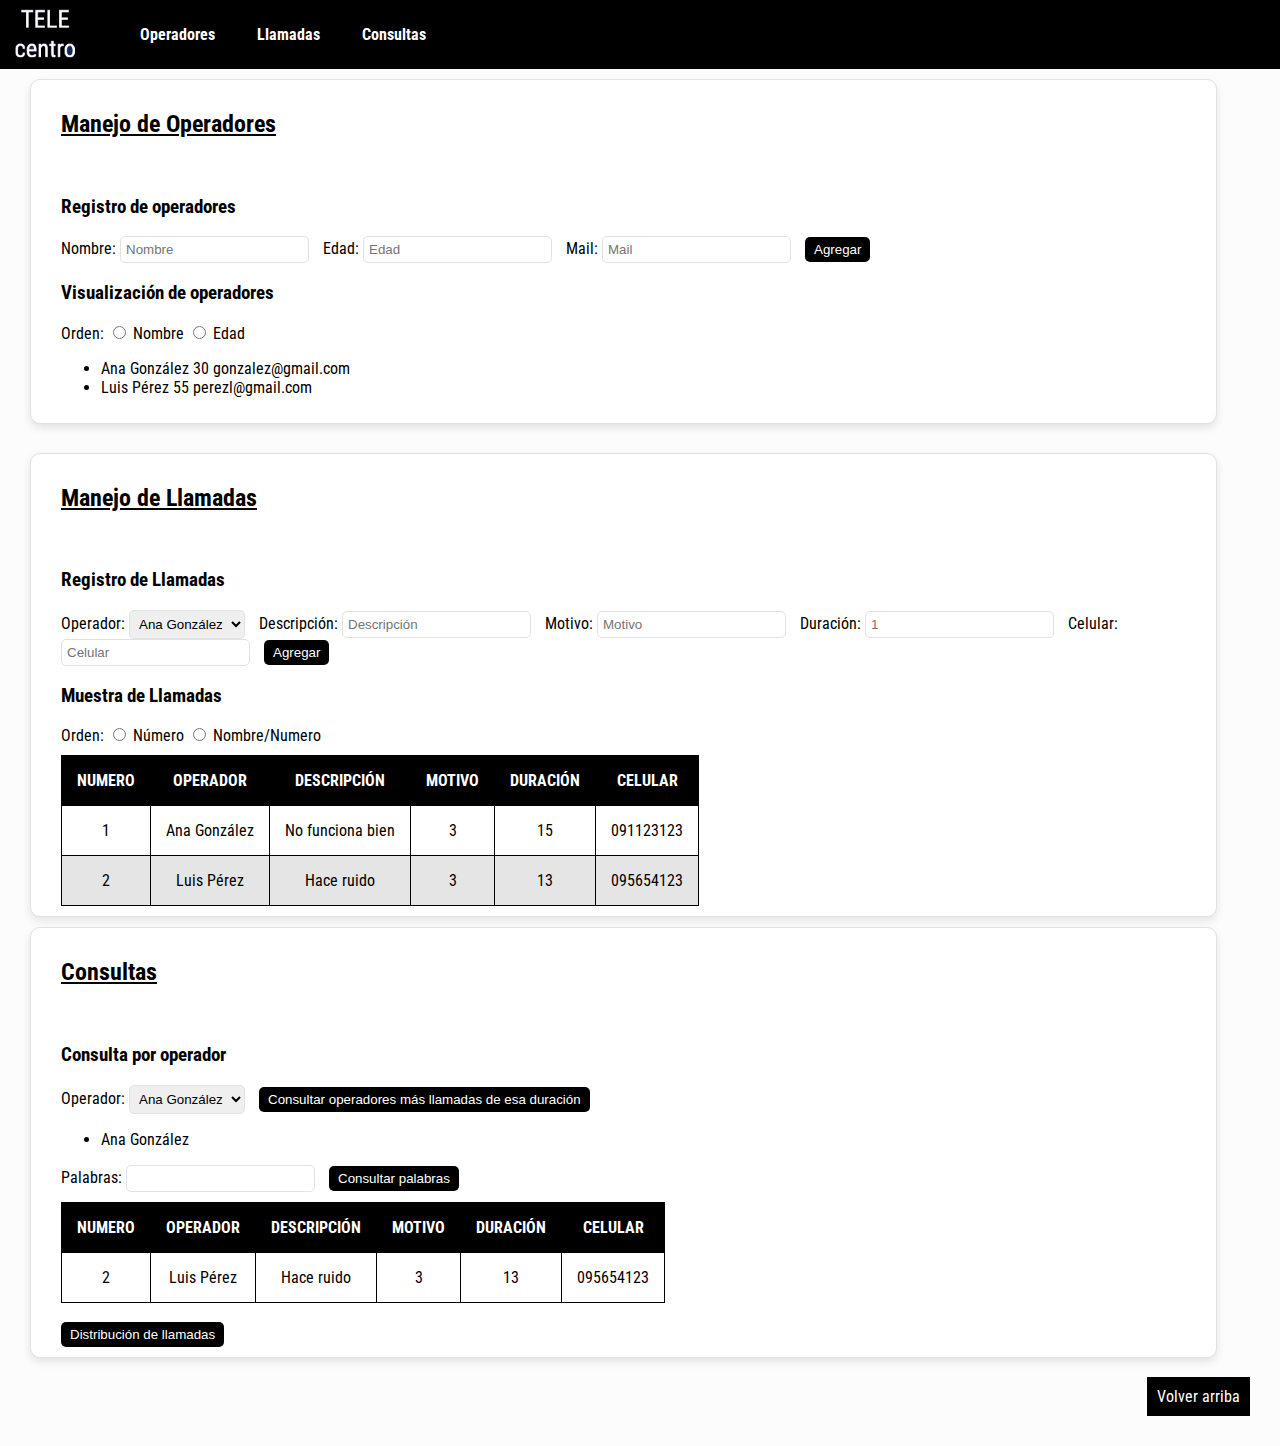
==== entrega1/Entrega1/code/index.html @ 87a1755b "first draft" ====
<!DOCTYPE html>
<html lang="es">
<head>
	<meta charset="utf-8">
	<title>Telecentro</title>
	<link rel="stylesheet" type="text/css" href="css/style.css">
	<link href="https://fonts.googleapis.com/css?family=Roboto+Condensed&display=swap" rel="stylesheet">
</head>
<body> 
<!-- navbar --> 
<img src="img/logo.png" class="logo" alt="Logo"> 
<ul class=navBar>
	
  	<li class=navBar><a href="#operadores">Operadores</a></li>
 	<li class=navBar><a href="#llamadas">Llamadas</a></li>
  	<li class=navBar><a href="#consultas">Consultas</a></li>
</ul>
<!--                                                       -->
<div class="page">
 	<div class="inPage">
		<h2><a id="operadores"></a>Manejo de Operadores</h2>
		<br>
		<h3>Registro de operadores</h3>
		<label for="idNombre">Nombre: </label>
		<input type="text" id="idNombre" placeholder="Nombre" class="textBox">
		<label for="idEdad">Edad: </label>
		<input type="text" id="idEdad" placeholder="Edad" class="textBox">
		<label for="idMail">Mail: </label>
		<input type="text" id="idMail" placeholder="Mail" class="textBox">
		<input type="button" id="inBoton0" value="Agregar" class="boton">
		<h3>Visualización de operadores</h3>
		<label>Orden: </label>	
		<input type="radio" name="ordenDatos" id="idRadioNombre">
		<label for="idRadioNombre">Nombre</label>
		<input type="radio" name="ordenDatos" id="idRadioEdad">
		<label for="idRadioEdad">Edad</label>
		<ul>
			<li>Ana González 30 gonzalez@gmail.com</li>
			<li>Luis Pérez 55 perezl@gmail.com</li>
		</ul>
	</div>
	<br>
	<div class="inPage">
		<h2><a id="llamadas"></a>Manejo de Llamadas</h2>
		<br>
		<h3>Registro de Llamadas</h3>
		<label for="idOperador">Operador: </label>
		<select id="idOperador"  class="textBox">
			<option value="anaGonzalez" selected>Ana González</option>
			<option value="luisPerez">Luis Pérez</option>
		</select>
		<label for="idDescripcion">Descripción: </label>
		<input type="text" id="idDescripcion" placeholder="Descripción" class="textBox">
		<label for="idMotivo">Motivo: </label>
		<input type="text" id="idMotivo" placeholder="Motivo" class="textBox">
		<label for="idDuracion">Duración: </label>
		<input type="text" id="idDuracion" placeholder="1" class="textBox">
		<label for="idCelular">Celular: </label>
		<input type="text" id="idCelular" placeholder="Celular" class="textBox">
		<input type="button" id="inBoton1" value="Agregar" class="boton">
		<h3>Muestra de Llamadas</h3>
		<label>Orden: </label>	
		<input type="radio" name="ordenLlamada" id="idRadioNumero">
		<label for="idRadioNumero">Número</label>
		<input type="radio" name="ordenLlamada" id="idRadioNomNum">
		<label for="idRadioNomNum">Nombre/Numero</label>
		<table id="table1">
			<thead>
				<tr>
				<th>NUMERO</th>
				<th>OPERADOR</th>
				<th>DESCRIPCIÓN</th>
				<th>MOTIVO</th>
				<th>DURACIÓN</th>
				<th>CELULAR</th>
			</tr>
			</thead>
			<tbody>
				<tr>
					<td>1</td>
					<td>Ana González</td>
					<td>No funciona bien</td>
					<td>3</td>
					<td>15</td>
					<td>091123123</td>
				</tr>
				<tr>
					<td>2</td>
					<td>Luis Pérez</td>
					<td>Hace ruido</td>
					<td>3</td>
					<td>13</td>
					<td>095654123</td>
				</tr>
			</tbody>
		</table>
	</div>
	<div class="inPage">
		<h2 id="consultas">Consultas</h2>
		<br>
		<h3>Consulta por operador</h3>
		<label for="idOperador2">Operador: </label>
		<select id="idOperador2"  class="textBox">
			<option value="anaGonzalez" selected>Ana González</option>
			<option value="luisPerez">Luis Pérez</option>
		</select>
		<input type="button" id="idBoton2" value="Consultar operadores más llamadas de esa duración" class="boton">
		<ul>
			<li>Ana González</li>
		</ul>
		<label for="idPalabra">Palabras: </label>
		<input type="text" id="idPalabra" class="textBox">
		<input type="button" id="idBoton3" value="Consultar palabras" class="boton">
		<table>
			<thead id="table2">
				<tr>
				<th>NUMERO</th>
				<th>OPERADOR</th>
				<th>DESCRIPCIÓN</th>
				<th>MOTIVO</th>
				<th>DURACIÓN</th>
				<th>CELULAR</th>
			</tr>
			</thead>
			<tbody>
				<tr>
					<td>2</td>
					<td>Luis Pérez</td>
					<td>Hace ruido</td>
					<td>3</td>
					<td>13</td>
					<td>095654123</td>
				</tr>
			</tbody>
		</table>
		<br>
		<input type="button" id="idBoton4" value="Distribución de llamadas" class="boton">
	</div>
</div>
<br>
<a class="volver" href="#top">Volver arriba</a>
</body>
</html>
---- entrega1/Entrega1/code/css/style.css ----
.page {
	margin-left: 30px;
}

.inPage {
	border-style: solid;
	margin: 10px 10px 0 0;
	border-width: 1px;
	width: 90%;
	border-color: #e2e2e2;
	border-radius: 10px;
	padding: 10px 30px;
	background-color: #ffffff;
	box-shadow: 0 4px 8px 0 rgba(0, 0, 0, 0.1); /*El ultimo numero es la saturacion del rgb, en este caso negro*/
}

br {
	content: "";
	display: block;
	margin: 10px 0;
}

.volver {
	display: block;
	background-color: black;
	color: white;
	padding: 10px;
	text-align: right;
	text-decoration: none;
	float: right;
	margin: 0px 30px 30px 0px;
}

.volver:hover {
	display: block;
	background-color: darkgrey;
	color: white;
	padding: 10px;
	text-align: right;
	text-decoration: none;
	float: right;
	margin: 0px 30px 30px 0px;
}

h2 {
	text-decoration: underline;
}

body {
	margin: 0;
	background-color: #fcfcfc;
	font-family: 'Roboto Condensed', sans-serif;
	
}

.logo{
    float: left;
    position: relative;
    height: 69px;
    width: 69px; 
    padding-left: 10px;
	background-color: #000000;
}

ul.navBar {
  list-style-type: none;
  margin: 0;
  padding: 10;
  overflow: hidden;
  background-color: #000000;
}

li.navBar {
  float: left;
}

li.navBar a {
  display: block;
  color: white;
  text-align: center;
  padding: 10px 16px;
  text-decoration: none;
  font-weight: bold;
  border-radius: 20px;
  margin:15px 5px;
}

li.navBar a:hover {
  background-color: #00468c;
}

.boton {
	padding: 5px 9px;
	border-radius: 5px;
	border: hidden;
	background-color: #000000;
	color: white;
}

.boton:hover {
	padding: 5px 9px;
	border-radius: 5px;
	border: hidden;
	background-color: #00468c;
	color: white;
}

.textBox {
	border-radius: 5px;
	border: 1px solid; 
	border-color: #e2e2e2;
	padding: 5px;
	margin-right: 10px;
}

.textBox:hover {
	border-radius: 5px;
	border: 1px solid; 
	border-color: #969696;
	box-shadow: 0 0 5px #e2efff inset;
}

.textBox:focus {
	border-radius: 5px;
	border: 1px solid; 
}


table {
  border-collapse: collapse;
  margin-top: 10px;
}

table, th, td {
	border: 1px solid black;
	text-align: center;
	padding: 15px;
}

tr:nth-child(even) {    /*Tabla con filas de colores diferentes*/
	background-color: #e5e5e5;
}
th {
	background-color: #000000;
	color: white;
}
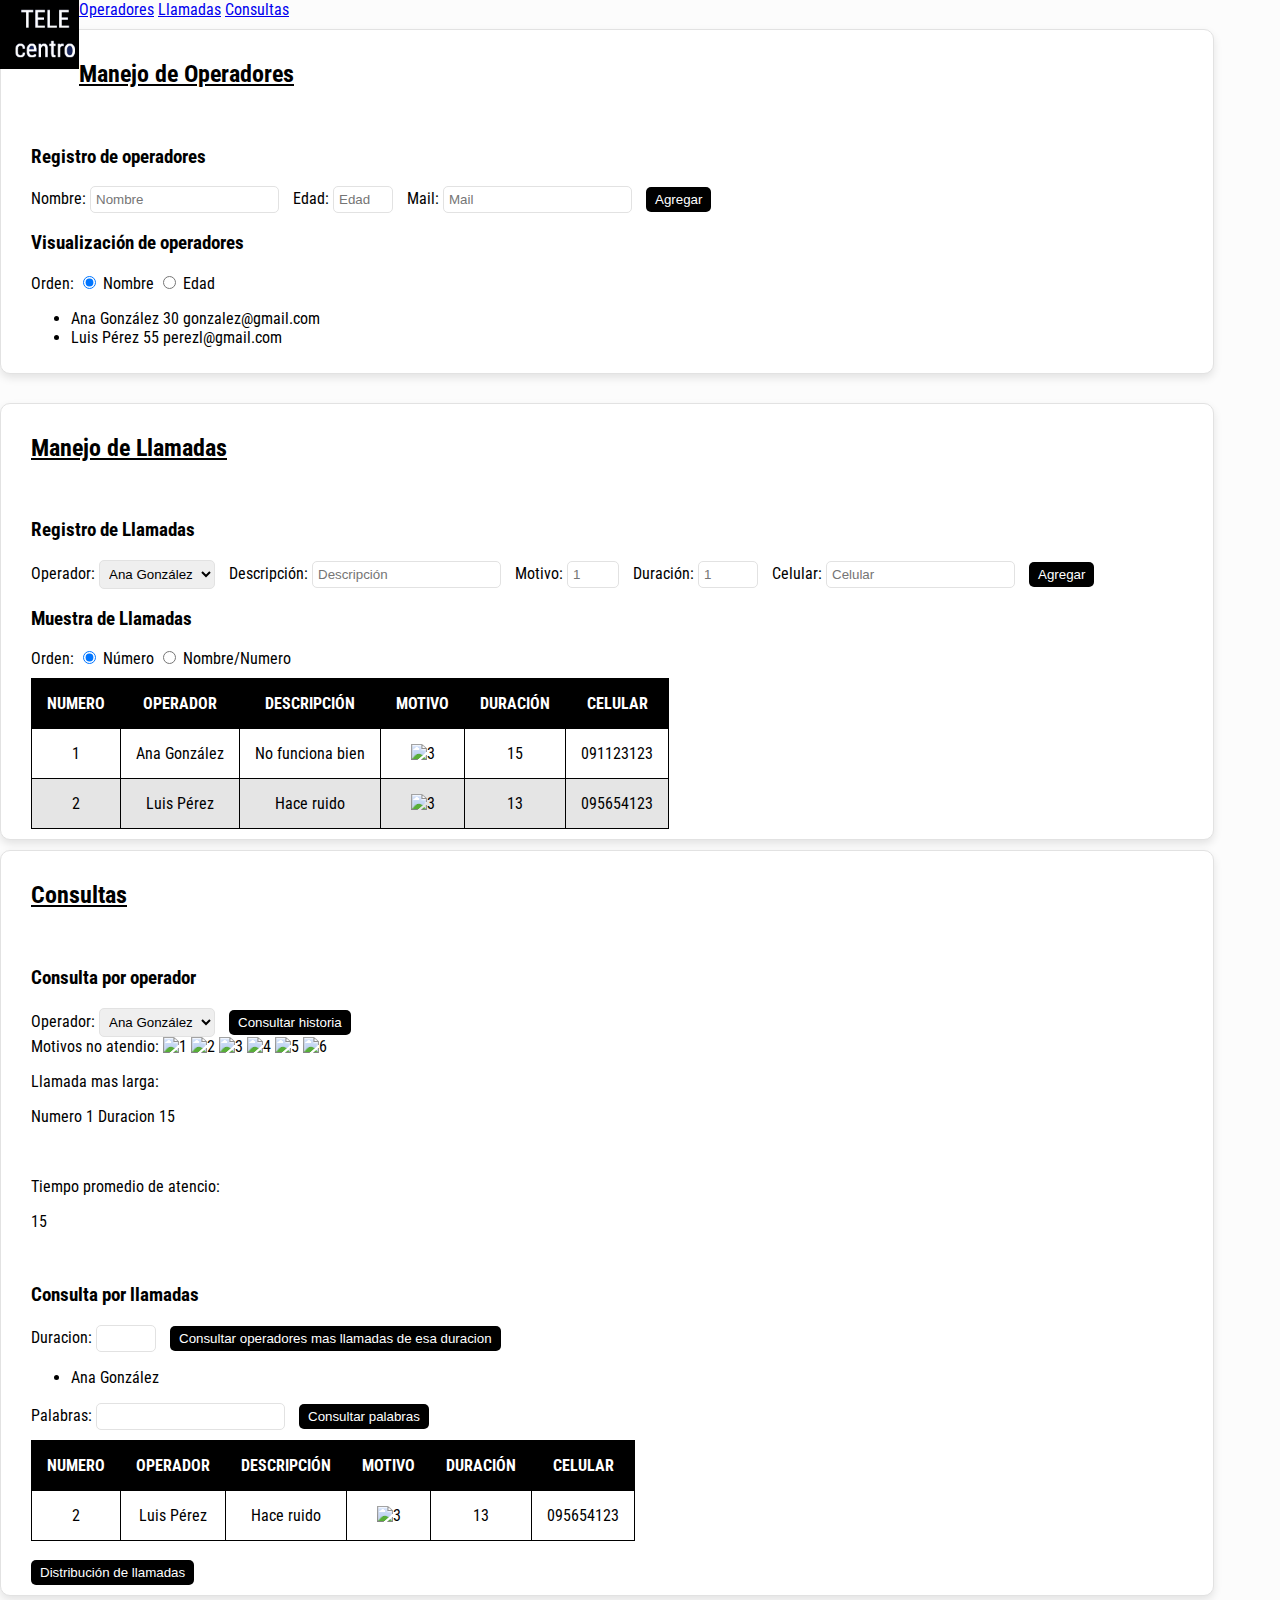
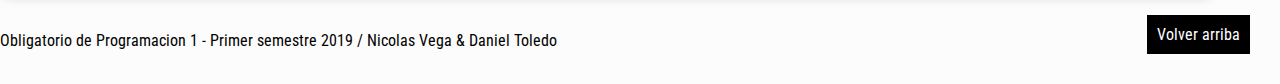
==== commit 96a4b403: "FINAL FILE" ====
--- a/entrega1/Entrega1/code/index.html
+++ b/entrega1/Entrega1/code/index.html
@@ -1,3 +1,5 @@
+<!--Nicolas Vega 242166 / Daniel Toledo 245055 -->
+
 <!DOCTYPE html>
 <html lang="es">
 <head>
@@ -7,137 +9,154 @@
 	<link href="https://fonts.googleapis.com/css?family=Roboto+Condensed&display=swap" rel="stylesheet">
 </head>
 <body> 
-<!-- navbar --> 
+<nav>
 <img src="img/logo.png" class="logo" alt="Logo"> 
-<ul class=navBar>
-	
-  	<li class=navBar><a href="#operadores">Operadores</a></li>
- 	<li class=navBar><a href="#llamadas">Llamadas</a></li>
-  	<li class=navBar><a href="#consultas">Consultas</a></li>
-</ul>
-<!--                                                       -->
-<div class="page">
- 	<div class="inPage">
-		<h2><a id="operadores"></a>Manejo de Operadores</h2>
-		<br>
-		<h3>Registro de operadores</h3>
+<a href="#operadores">Operadores</a> 
+<a href="#llamadas">Llamadas</a> 
+<a href="#consultas">Consultas</a> 
+</nav>
+<section class="inPage"> <!--Operadores-->
+	<h2><a id="operadores"></a>Manejo de Operadores</h2>
+	<br>
+	<h3>Registro de operadores</h3>
+	<form id="formularioOperadores" method="post">
 		<label for="idNombre">Nombre: </label>
-		<input type="text" id="idNombre" placeholder="Nombre" class="textBox">
+		<input type="text" id="idNombre" placeholder="Nombre" class="textBox" maxlength="20" required>
 		<label for="idEdad">Edad: </label>
-		<input type="text" id="idEdad" placeholder="Edad" class="textBox">
+		<input type="number" id="idEdad" placeholder="Edad" class="textBox" min="18" max="65" required>
 		<label for="idMail">Mail: </label>
-		<input type="text" id="idMail" placeholder="Mail" class="textBox">
-		<input type="button" id="inBoton0" value="Agregar" class="boton">
-		<h3>Visualización de operadores</h3>
-		<label>Orden: </label>	
-		<input type="radio" name="ordenDatos" id="idRadioNombre">
-		<label for="idRadioNombre">Nombre</label>
-		<input type="radio" name="ordenDatos" id="idRadioEdad">
-		<label for="idRadioEdad">Edad</label>
-		<ul>
-			<li>Ana González 30 gonzalez@gmail.com</li>
-			<li>Luis Pérez 55 perezl@gmail.com</li>
-		</ul>
-	</div>
+		<input type="email" id="idMail" placeholder="Mail" class="textBox" required> <!--El tipo email verifica que sea valido por defecto-->
+		<input type="submit" id="idBotonAgregar" class="boton" value="Agregar">
+	</form>
+	<h3>Visualización de operadores</h3>
+	<label>Orden: </label>	
+	<input type="radio" name="ordenDatos" id="idRadioNombre" checked>
+	<label for="idRadioNombre">Nombre</label>
+	<input type="radio" name="ordenDatos" id="idRadioEdad">
+	<label for="idRadioEdad">Edad</label>
+	<ul>
+		<li>Ana González 30 gonzalez@gmail.com</li>
+		<li>Luis Pérez 55 perezl@gmail.com</li>
+	</ul>
+</section>
+<br>
+<section class="inPage"> <!--Llamadas-->
+	<h2><a id="llamadas"></a>Manejo de Llamadas</h2>
 	<br>
-	<div class="inPage">
-		<h2><a id="llamadas"></a>Manejo de Llamadas</h2>
-		<br>
-		<h3>Registro de Llamadas</h3>
-		<label for="idOperador">Operador: </label>
-		<select id="idOperador"  class="textBox">
-			<option value="anaGonzalez" selected>Ana González</option>
-			<option value="luisPerez">Luis Pérez</option>
-		</select>
-		<label for="idDescripcion">Descripción: </label>
-		<input type="text" id="idDescripcion" placeholder="Descripción" class="textBox">
-		<label for="idMotivo">Motivo: </label>
-		<input type="text" id="idMotivo" placeholder="Motivo" class="textBox">
-		<label for="idDuracion">Duración: </label>
-		<input type="text" id="idDuracion" placeholder="1" class="textBox">
-		<label for="idCelular">Celular: </label>
-		<input type="text" id="idCelular" placeholder="Celular" class="textBox">
-		<input type="button" id="inBoton1" value="Agregar" class="boton">
-		<h3>Muestra de Llamadas</h3>
-		<label>Orden: </label>	
-		<input type="radio" name="ordenLlamada" id="idRadioNumero">
-		<label for="idRadioNumero">Número</label>
-		<input type="radio" name="ordenLlamada" id="idRadioNomNum">
-		<label for="idRadioNomNum">Nombre/Numero</label>
-		<table id="table1">
-			<thead>
-				<tr>
-				<th>NUMERO</th>
-				<th>OPERADOR</th>
-				<th>DESCRIPCIÓN</th>
-				<th>MOTIVO</th>
-				<th>DURACIÓN</th>
-				<th>CELULAR</th>
+	<h3>Registro de Llamadas</h3>
+	<label for="idOperador">Operador: </label>
+	<select id="idOperador"  class="textBox">
+		<option value="anaGonzalez" selected>Ana González</option>
+		<option value="luisPerez">Luis Pérez</option>
+	</select>
+	<label for="idDescripcion">Descripción: </label>
+	<input type="text" id="idDescripcion" placeholder="Descripción" class="textBox">
+	<label for="idMotivo">Motivo: </label>
+	<input type="number" id="idMotivo" placeholder="1" class="textBox" min="1" max="6">
+	<label for="idDuracion">Duración: </label>
+	<input type="number" id="idDuracion" placeholder="1" class="textBox" min="1" max="60">
+	<label for="idCelular">Celular: </label>
+	<input type="text" id="idCelular" placeholder="Celular" class="textBox">
+	<input type="button" id="inBoton1" value="Agregar" class="boton">
+	<h3>Muestra de Llamadas</h3>
+	<label>Orden: </label>	
+	<input type="radio" name="ordenLlamada" id="idRadioNumero" checked>
+	<label for="idRadioNumero">Número</label>
+	<input type="radio" name="ordenLlamada" id="idRadioNomNum">
+	<label for="idRadioNomNum">Nombre/Numero</label>
+	<table id="table1">
+		<thead>
+			<tr>
+			<th>NUMERO</th>
+			<th>OPERADOR</th>
+			<th>DESCRIPCIÓN</th>
+			<th>MOTIVO</th>
+			<th>DURACIÓN</th>
+			<th>CELULAR</th>
+		</tr>
+		</thead>
+		<tbody>
+			<tr>
+				<td>1</td>
+				<td>Ana González</td>
+				<td>No funciona bien</td>
+				<td><img src="img/3.png" class="razon" alt="3"> </td>
+				<td>15</td>
+				<td>091123123</td>
 			</tr>
-			</thead>
-			<tbody>
-				<tr>
-					<td>1</td>
-					<td>Ana González</td>
-					<td>No funciona bien</td>
-					<td>3</td>
-					<td>15</td>
-					<td>091123123</td>
-				</tr>
-				<tr>
-					<td>2</td>
-					<td>Luis Pérez</td>
-					<td>Hace ruido</td>
-					<td>3</td>
-					<td>13</td>
-					<td>095654123</td>
-				</tr>
-			</tbody>
-		</table>
-	</div>
-	<div class="inPage">
-		<h2 id="consultas">Consultas</h2>
-		<br>
-		<h3>Consulta por operador</h3>
-		<label for="idOperador2">Operador: </label>
-		<select id="idOperador2"  class="textBox">
-			<option value="anaGonzalez" selected>Ana González</option>
-			<option value="luisPerez">Luis Pérez</option>
-		</select>
-		<input type="button" id="idBoton2" value="Consultar operadores más llamadas de esa duración" class="boton">
-		<ul>
-			<li>Ana González</li>
-		</ul>
-		<label for="idPalabra">Palabras: </label>
-		<input type="text" id="idPalabra" class="textBox">
-		<input type="button" id="idBoton3" value="Consultar palabras" class="boton">
-		<table>
-			<thead id="table2">
-				<tr>
-				<th>NUMERO</th>
-				<th>OPERADOR</th>
-				<th>DESCRIPCIÓN</th>
-				<th>MOTIVO</th>
-				<th>DURACIÓN</th>
-				<th>CELULAR</th>
+			<tr>
+				<td>2</td>
+				<td>Luis Pérez</td>
+				<td>Hace ruido</td>
+				<td><img src="img/3.png" class="razon" alt="3"> </td>
+				<td>13</td>
+				<td>095654123</td>
 			</tr>
-			</thead>
-			<tbody>
-				<tr>
-					<td>2</td>
-					<td>Luis Pérez</td>
-					<td>Hace ruido</td>
-					<td>3</td>
-					<td>13</td>
-					<td>095654123</td>
-				</tr>
-			</tbody>
-		</table>
-		<br>
-		<input type="button" id="idBoton4" value="Distribución de llamadas" class="boton">
-	</div>
-</div>
+		</tbody>
+	</table>
+</section>
+<section class="inPage"> <!--Consultas-->
+	<h2 id="consultas">Consultas</h2>
+	<br>
+	<h3>Consulta por operador</h3>
+	<label for="idOperador2">Operador: </label>
+	<select id="idOperador2" class="textBox">
+		<option value="anaGonzalez" selected>Ana González</option>
+		<option value="luisPerez">Luis Pérez</option>
+	</select>
+	<input type="button" id="idBoton2" value="Consultar historia" class="boton">
+	<br>
+	<label>Motivos no atendio: </label>
+	<img src="img/1.png" class="razon" alt="1">
+	<img src="img/2.png" class="razon" alt="2">
+	<img src="img/3.png" class="razon" alt="3">
+	<img src="img/4.png" class="razon" alt="4">
+	<img src="img/5.png" class="razon" alt="5">
+	<img src="img/6.png" class="razon" alt="6">
+	<br>
+	<p class="masLarga">Llamada mas larga: </p>
+	<p class="masLarga">Numero 1 Duracion 15</p>
+	<br>
+	<p class="masLarga">Tiempo promedio de atencio: </p>
+	<p class="masLarga">15</p>
+	<br>
+	<h3>Consulta por llamadas</h3>
+	<label>Duracion: </label>
+	<input type="number" class="textBox" id="idDuracionLlamadas" min="1" max="60">
+	<input class="boton" type="button" id="idBoton3" value="Consultar operadores mas llamadas de esa duracion">
+	<ul>
+		<li>Ana González</li>
+	</ul>
+	<label for="idPalabra">Palabras: </label>
+	<input type="text" id="idPalabra" class="textBox">
+	<input type="button" id="idBoton4" value="Consultar palabras" class="boton">
+	<table>
+		<thead id="table2">
+			<tr>
+			<th>NUMERO</th>
+			<th>OPERADOR</th>
+			<th>DESCRIPCIÓN</th>
+			<th>MOTIVO</th>
+			<th>DURACIÓN</th>
+			<th>CELULAR</th>
+		</tr>
+		</thead>
+		<tbody>
+			<tr>
+				<td>2</td>
+				<td>Luis Pérez</td>
+				<td>Hace ruido</td>
+				<td><img src="img/3.png" class="razon" alt="3"></td>
+				<td>13</td>
+				<td>095654123</td>
+			</tr>
+		</tbody>
+	</table>
+	<br>
+	<input type="button" id="idBoton5" value="Distribución de llamadas" class="boton">
+</section>
 <br>
 <a class="volver" href="#top">Volver arriba</a>
+<footer><p>Obligatorio de Programacion 1 -  Primer semestre 2019 / Nicolas Vega & Daniel Toledo</p></footer>
 </body>
 </html>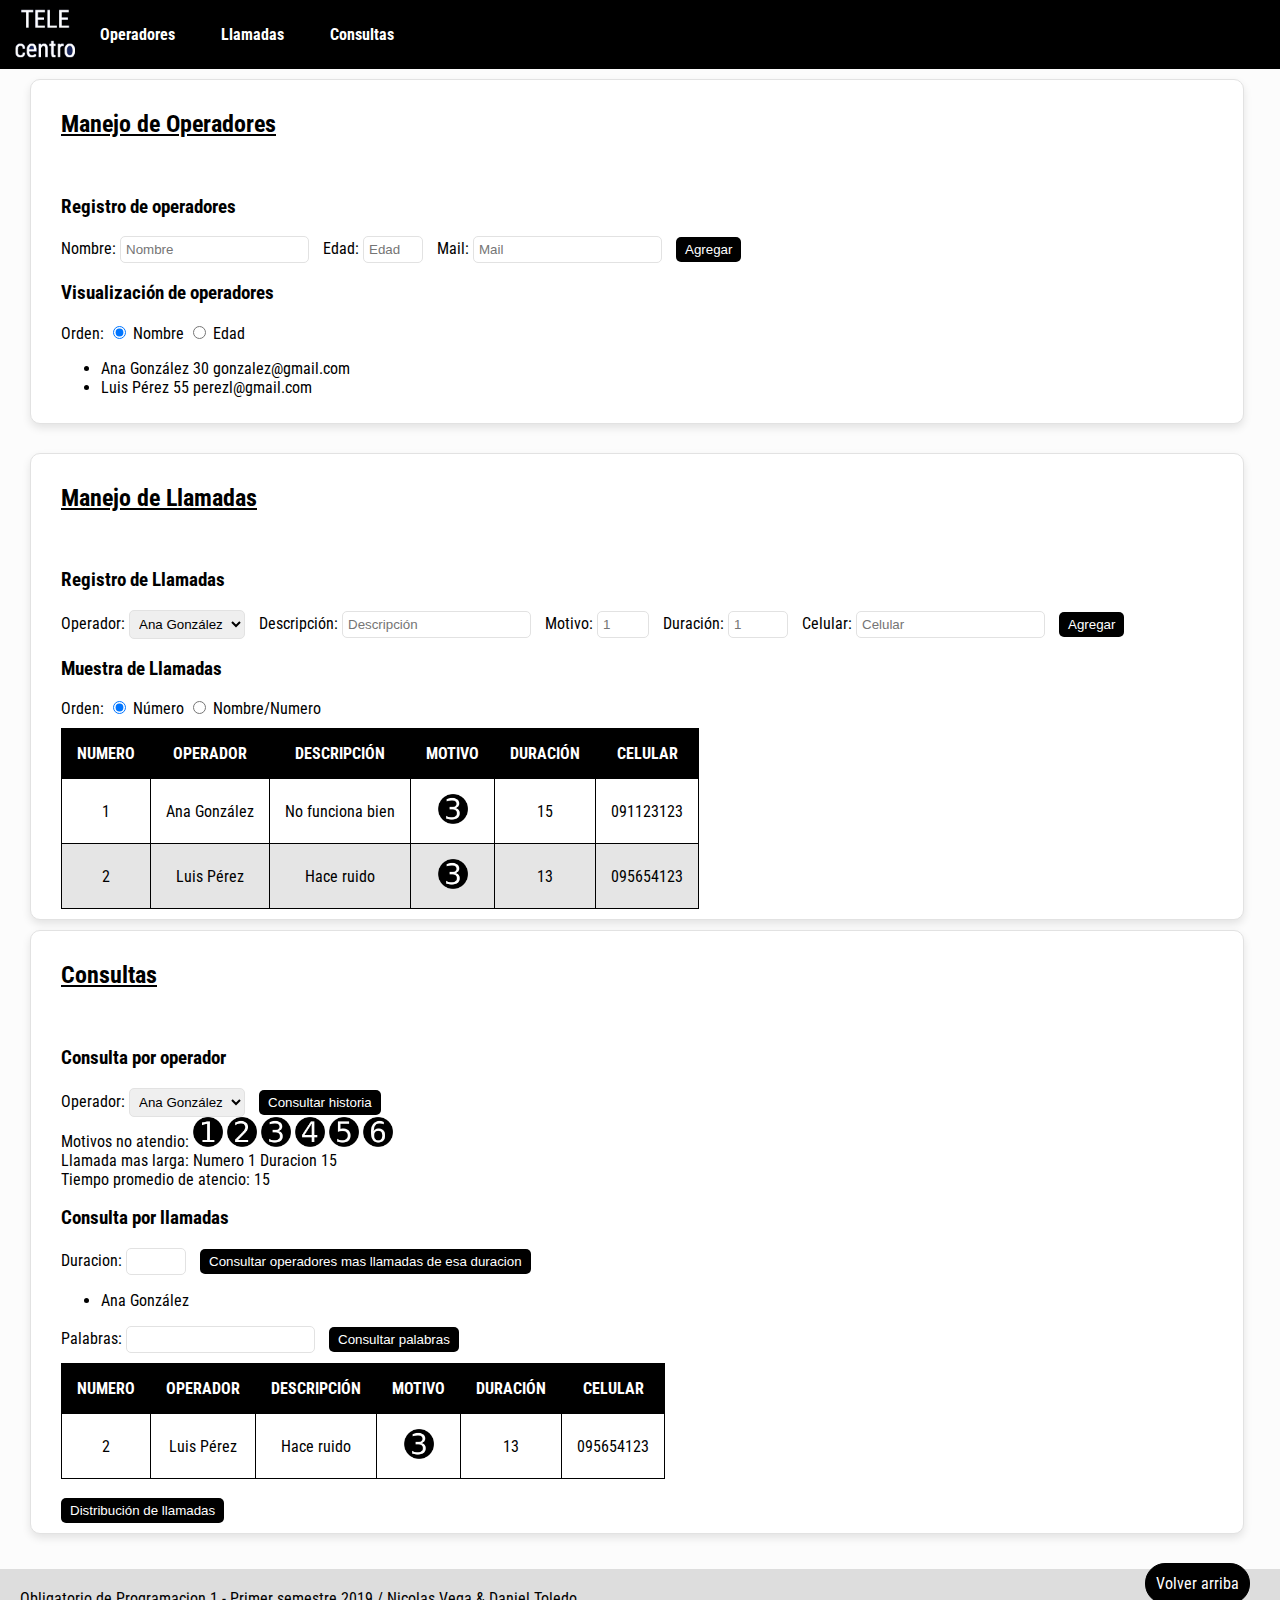
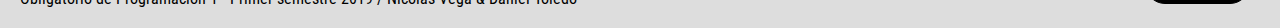
==== commit f8aa25c6: "final" ====
--- a/entrega1/Entrega1/code/index.html
+++ b/entrega1/Entrega1/code/index.html
@@ -1,4 +1,4 @@
-<!--Nicolas Vega 242166 / Daniel Toledo 245055 -->
+<!-- Nicolas Vega 242166 / Daniel Toledo 245055 M1E-->
 
 <!DOCTYPE html>
 <html lang="es">
@@ -44,20 +44,22 @@
 	<h2><a id="llamadas"></a>Manejo de Llamadas</h2>
 	<br>
 	<h3>Registro de Llamadas</h3>
-	<label for="idOperador">Operador: </label>
-	<select id="idOperador"  class="textBox">
-		<option value="anaGonzalez" selected>Ana González</option>
-		<option value="luisPerez">Luis Pérez</option>
-	</select>
-	<label for="idDescripcion">Descripción: </label>
-	<input type="text" id="idDescripcion" placeholder="Descripción" class="textBox">
-	<label for="idMotivo">Motivo: </label>
-	<input type="number" id="idMotivo" placeholder="1" class="textBox" min="1" max="6">
-	<label for="idDuracion">Duración: </label>
-	<input type="number" id="idDuracion" placeholder="1" class="textBox" min="1" max="60">
-	<label for="idCelular">Celular: </label>
-	<input type="text" id="idCelular" placeholder="Celular" class="textBox">
-	<input type="button" id="inBoton1" value="Agregar" class="boton">
+	<form id="formularioLlamadas" method="post">
+		<label for="idOperador">Operador: </label>
+		<select id="idOperador"  class="textBox">
+			<option value="anaGonzalez" selected>Ana González</option>
+			<option value="luisPerez">Luis Pérez</option>
+		</select>
+		<label for="idDescripcion">Descripción: </label>
+		<input type="text" id="idDescripcion" placeholder="Descripción" class="textBox" required>
+		<label for="idMotivo">Motivo: </label>
+		<input type="number" id="idMotivo" placeholder="1" class="textBox" min="1" max="6" required>
+		<label for="idDuracion">Duración: </label>
+		<input type="number" id="idDuracion" placeholder="1" class="textBox" min="1" max="60" required>
+		<label for="idCelular">Celular: </label>
+		<input type="text" id="idCelular" placeholder="Celular" class="textBox" required>
+		<input type="submit" id="inBoton1" value="Agregar" class="boton">
+	</form>
 	<h3>Muestra de Llamadas</h3>
 	<label>Orden: </label>	
 	<input type="radio" name="ordenLlamada" id="idRadioNumero" checked>
--- a/entrega1/Entrega1/code/css/style.css
+++ b/entrega1/Entrega1/code/css/style.css
@@ -1,10 +1,6 @@
-.page {
-	margin-left: 30px;
-}
-
 .inPage {
 	border-style: solid;
-	margin: 10px 10px 0 0;
+	margin: 10px 10px 0 30px;
 	border-width: 1px;
 	width: 90%;
 	border-color: #e2e2e2;
@@ -14,32 +10,10 @@
 	box-shadow: 0 4px 8px 0 rgba(0, 0, 0, 0.1); /*El ultimo numero es la saturacion del rgb, en este caso negro*/
 }
 
-br {
+br {              /*br mas pequeño*/
 	content: "";
 	display: block;
 	margin: 10px 0;
-}
-
-.volver {
-	display: block;
-	background-color: black;
-	color: white;
-	padding: 10px;
-	text-align: right;
-	text-decoration: none;
-	float: right;
-	margin: 0px 30px 30px 0px;
-}
-
-.volver:hover {
-	display: block;
-	background-color: darkgrey;
-	color: white;
-	padding: 10px;
-	text-align: right;
-	text-decoration: none;
-	float: right;
-	margin: 0px 30px 30px 0px;
 }
 
 h2 {
@@ -62,7 +36,7 @@
 	background-color: #000000;
 }
 
-ul.navBar {
+nav {
   list-style-type: none;
   margin: 0;
   padding: 10;
@@ -70,12 +44,8 @@
   background-color: #000000;
 }
 
-li.navBar {
-  float: left;
-}
-
-li.navBar a {
-  display: block;
+nav a {
+  display: inline-block;
   color: white;
   text-align: center;
   padding: 10px 16px;
@@ -85,7 +55,7 @@
   margin:15px 5px;
 }
 
-li.navBar a:hover {
+nav a:hover {
   background-color: #00468c;
 }
 
@@ -103,6 +73,10 @@
 	border: hidden;
 	background-color: #00468c;
 	color: white;
+}
+
+.masLarga {
+	display: inline;
 }
 
 .textBox {
@@ -125,7 +99,6 @@
 	border: 1px solid; 
 }
 
-
 table {
   border-collapse: collapse;
   margin-top: 10px;
@@ -140,7 +113,42 @@
 tr:nth-child(even) {    /*Tabla con filas de colores diferentes*/
 	background-color: #e5e5e5;
 }
+
 th {
 	background-color: #000000;
 	color: white;
+}
+ 
+.razon {
+	width: 30px;
+}
+
+.volver {
+	display: block;
+	background-color: black;
+	color: white;
+	padding: 10px;
+	border: solid black 1px;
+	border-radius: 20px;
+	text-align: right;
+	text-decoration: none;
+	float: right;
+	margin: 10px 30px 14px 0px;
+}
+.volver:hover {
+	display: block;
+	background-color: #00468c;
+	border-color: #00468c;
+	color: white;
+	padding: 10px;
+	text-align: right;
+	text-decoration: none;
+	float: right;
+}
+
+footer p{
+	background-color: #dddddd;
+	padding: 20px;
+	margin-bottom: 0px;
+	display: block;
 }